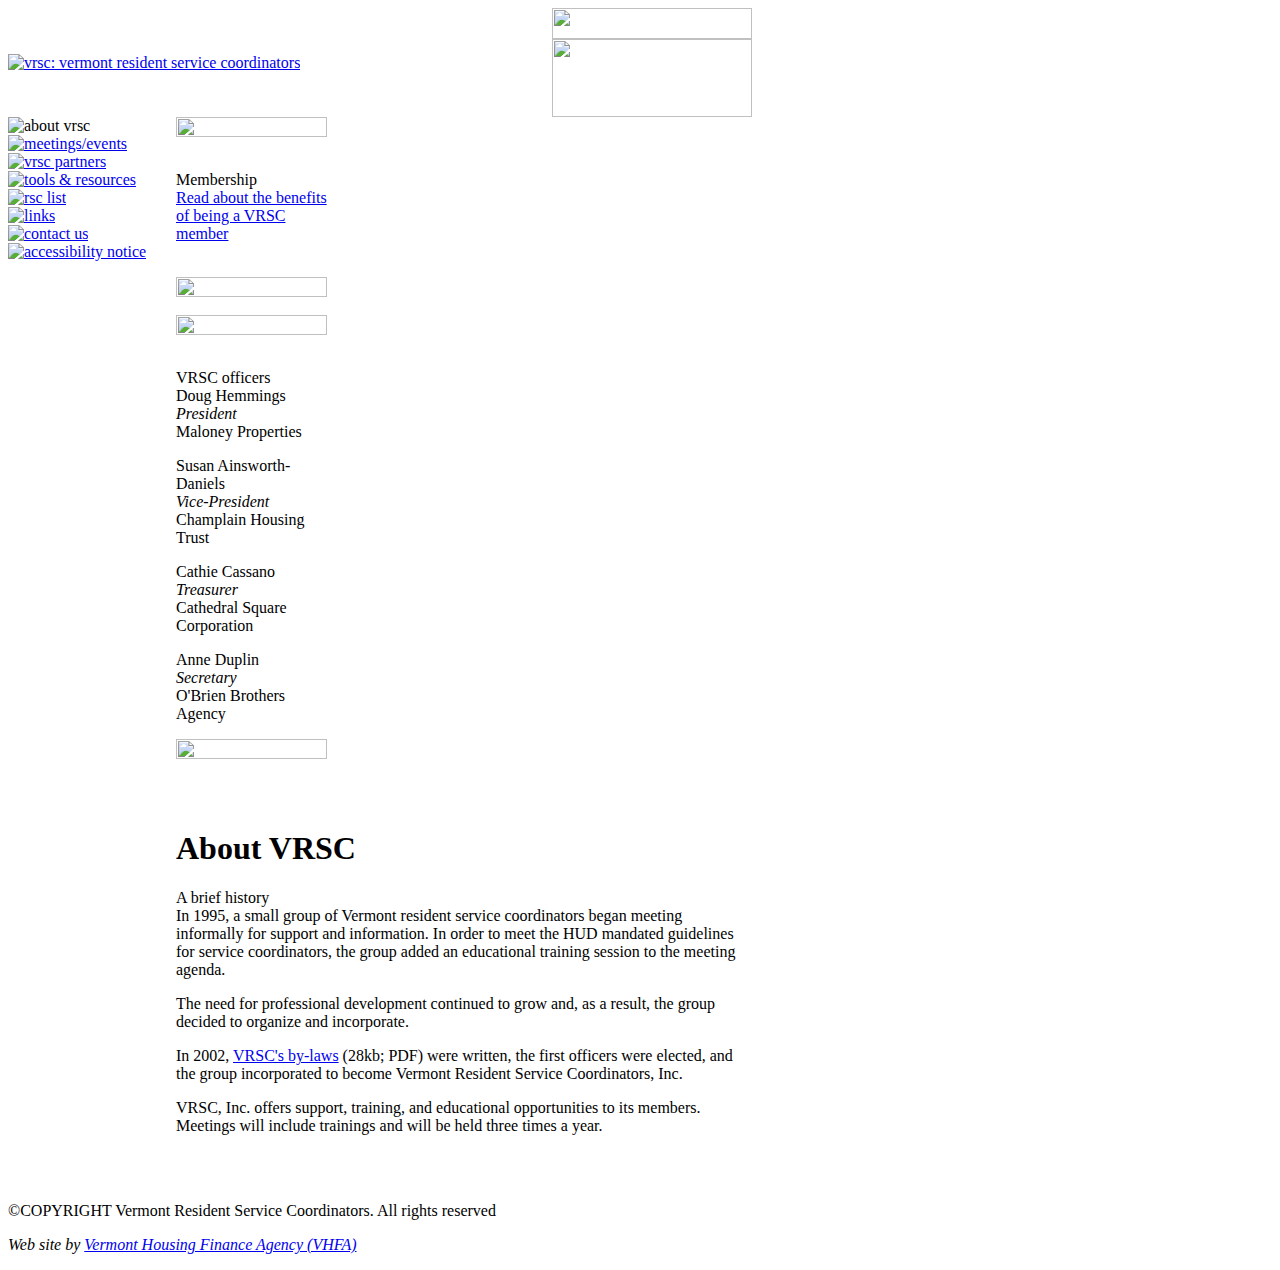
==== about.html @ 9891bc60 "Change all links from '.php.html' to '.html'" ====
<!DOCTYPE html PUBLIC "-//W3C//DTD XHTML 1.0 Transitional//EN"
"http://www.w3.org/TR/xhtml1/DTD/xhtml1-transitional.dtd">
<html lang="en" xmlns="http://www.w3.org/1999/xhtml">
<head>
<link rel="shortcut icon" href="favicon.ico" />
<title>VRSC&nbsp;&nbsp;|&nbsp;&nbsp;Vermont Resident Service Coordinators &gt; About VRSC</title>
<meta http-equiv="Content-Type" content="text/html; charset=iso-8859-1" />
<!-- START preload script -->
<script type="text/javascript">
function newImage(arg) {
   if (document.images) {
      rslt = new Image();
     rslt.src = arg;
     return rslt;
    }
}
function changeImages() {
 if (document.images && (preloadFlag == true)) {
     for (var i=0; i<changeImages.arguments.length; i+=2) {
          document[changeImages.arguments[i]].src = changeImages.arguments[i+1];
      }
   }
}
var preloadFlag = false;
function preloadImages() {
    if (document.images) {
      login_about_vrsc_over = newImage("images/template/login-about_vrsc_over.gif");
      about_vrsc_over = newImage("images/template/about_vrsc-over.gif");
      meetings_events_over = newImage("images/template/meetings_events-over.gif");
        newsletter_over = newImage("images/template/newsletter-over.gif");
      rsc_list_over = newImage("images/template/rsc_list-over.gif");
      links_button_over = newImage("images/template/links_button-over.gif");
      contact_us_over = newImage("images/template/contact_us-over.gif");
      preloadFlag = true;
 }
}
function MM_preloadImages() { //v3.0
  var d=document; if(d.images){ if(!d.MM_p) d.MM_p=new Array();
    var i,j=d.MM_p.length,a=MM_preloadImages.arguments; for(i=0; i<a.length; i++)
    if (a[i].indexOf("#")!=0){ d.MM_p[j]=new Image; d.MM_p[j++].src=a[i];}}
}
function MM_swapImgRestore() { //v3.0
  var i,x,a=document.MM_sr; for(i=0;a&&i<a.length&&(x=a[i])&&x.oSrc;i++) x.src=x.oSrc;
}
function MM_findObj(n, d) { //v4.01
  var p,i,x;  if(!d) d=document; if((p=n.indexOf("?"))>0&&parent.frames.length) {
    d=parent.frames[n.substring(p+1)].document; n=n.substring(0,p);}
  if(!(x=d[n])&&d.all) x=d.all[n]; for (i=0;!x&&i<d.forms.length;i++) x=d.forms[i][n];
  for(i=0;!x&&d.layers&&i<d.layers.length;i++) x=MM_findObj(n,d.layers[i].document);
  if(!x && d.getElementById) x=d.getElementById(n); return x;
}
function MM_swapImage() { //v3.0
  var i,j=0,x,a=MM_swapImage.arguments; document.MM_sr=new Array; for(i=0;i<(a.length-2);i+=3)
   if ((x=MM_findObj(a[i]))!=null){document.MM_sr[j++]=x; if(!x.oSrc) x.oSrc=x.src; x.src=a[i+2];}
}
</script>
<!-- END preload script -->
<link href="vrsc.css" rel="stylesheet" type="text/css" />
<!-- START metatags -->
<meta name="description" content="Providing educational and peer support to resident service coordinators in Vermont" />
<!-- END metatags -->
</head>
<body onload="preloadImages();MM_preloadImages('images/template/meetings_events-over.gif','images/template/newsletter-over.gif','images/template/rsc_list-over.gif','images/template/links_button-over.gif','images/template/contact_us-over.gif','images/template/accessibility_on.gif','images/template/tools_resources-over.gif')">
<table width="750" border="0" cellpadding="0" cellspacing="0">
    <tr>
        <td colspan="2" rowspan="2">
            <a href="index.html"><img src="images/template/logo.gif" alt="vrsc: vermont resident service coordinators" width="544" height="109" /></a></td>
     <td><img src="images/template/spacer.gif" width="200" height="31" alt="" /></td>
        <td rowspan="3" valign="top">
           <img src="images/template/right_vertical.gif" width="6" height="86" alt="" /></td>
  </tr>
   <tr>
        <td>
            <img src="images/template/below_login.gif" width="200" height="78" alt="" /></td>
   </tr>
   <tr class="belowCopyright">
     <td valign="top">
       <!-- START side menu -->
          <table  border="0" cellspacing="0" cellpadding="0">
            <tr>
              <td><img src="images/template/about_vrsc-over.gif" alt="about vrsc" width="168" height="30" /></td>
            </tr>
            <tr>
              <td><a href="meetings_events.html" onmouseout="MM_swapImgRestore()" onmouseover="MM_swapImage('meetings','','images/template/meetings_events-over.gif',1)"><img src="images/template/meetings_events.gif" alt="meetings/events" name="meetings" width="168" height="30" /></a></td>
            </tr>
            <tr>
              <td><a href="partners.html" onmouseout="MM_swapImgRestore()" onmouseover="MM_swapImage('newsletter','','images/template/partners-over.gif',1)"><img src="images/template/partners.gif" alt="vrsc partners" name="newsletter" width="168" height="30" /></a></td>
            </tr>
            <tr>
              <td><a href="resources.html" onmouseout="MM_swapImgRestore()" onmouseover="MM_swapImage('resources','','images/template/tools_resources-over.gif',1)"><img src="images/template/tools_resources.gif" alt="tools & resources" name="resources" width="168" height="30" /></a></td>
            </tr>
            <tr>
              <td><a href="rsc_list.html" onmouseout="MM_swapImgRestore()" onmouseover="MM_swapImage('rscList','','images/template/rsc_list-over.gif',1)"><img src="images/template/rsc_list.gif" alt="rsc list" name="rscList" width="168" height="30" /></a></td>
            </tr>
            <tr>
              <td><a href="links.html" onmouseout="MM_swapImgRestore()" onmouseover="MM_swapImage('linksButton','','images/template/links_button-over.gif',1)"><img src="images/template/links_button.gif" alt="links" name="linksButton" width="168" height="30" id="linksButton" /></a></td>
            </tr>
            <tr>
              <td><a href="contact.html" onmouseout="MM_swapImgRestore()" onmouseover="MM_swapImage('contactUs','','images/template/contact_us-over.gif',1)"><img src="images/template/contact_us.gif" alt="contact us" name="contactUs" width="168" height="30" /></a></td>
            </tr>
            <tr>
            <td><a href="accessibility.html" onmouseout="MM_swapImgRestore()" onmouseover="MM_swapImage('accessibility','','images/template/accessibility_on.gif',1)"><img src="images/template/accessibility_off.gif" alt="accessibility notice" name="accessibility" width="168" height="48" id="accessibility" /></a></td>
             </tr>
             <!-- MISBEHAVING
          <td><img src="images/template/copyright.gif" alt="copyright 2006-2014 VRSC Inc./>
              <a href="accessibility.php" onmouseout="MM_swapImgRestore()" onmouseover="MM_swapImage('accessibility','','images/template/accessibility_on.gif',1)"><img src="images/template/accessibility_off.gif" alt="accessibility notice" name="accessibility" width="168" height="48" id="accessibility" /></a><br /><br />
              END MISBEHAVING-->
           </td>
            </tr>
          </table>
          <!-- END side menu -->
      </td>
       <td colspan="2" valign="top" class="contentWindow">
     <table width="154"  border="0" cellpadding="0" cellspacing="0" class="sidebar">
          <tr>
            <td><img src="images/sidebar/sidebar_tab_top.gif" width="151" height="20" alt="" /></td>
          </tr>
          <tr>
            <td class="sidebarOutline"><p class="sidebarBody"><br />
              <span class="sidebarHeadline">Membership</span><br />
              <a href="membership.html">Read about the benefits of being a VRSC
                member</a><br />
        <br />
              </p>              </td>
          </tr>
          <tr>
            <td><img src="images/sidebar/sidebar_tab_bottom.gif" width="151" height="20" alt="" /><br />
              <br />
            </td>
          </tr>
          <tr>
            <td><img src="images/sidebar/sidebar_tab_top.gif" width="151" height="20" alt="" /></td>
          </tr>
          <tr>
            <td class="sidebarOutline"><p class="sidebarBody"><br />
              <span class="sidebarHeadline">VRSC officers</span><br />
              Doug Hemmings<br />
              <em>President</em><br />
              Maloney Properties<br />
</p>

              <p class="sidebarBody">Susan Ainsworth-Daniels<br />
<em>Vice-President</em><br />
Champlain Housing Trust<br />
</p>


              <p class="sidebarBody">Cathie Cassano<br />
                  <em>Treasurer</em><br />
               Cathedral Square Corporation</p>


                <p class="sidebarBody">Anne Duplin<br />
                  <em>Secretary</em><br />
              O'Brien Brothers Agency<br />
               </p>

            </td>
          </tr>
          <tr>
            <td><img src="images/sidebar/sidebar_tab_bottom.gif" width="151" height="20" alt="" />
            <p>&nbsp;</p></td>
          </tr>
        </table>

        <h1>About VRSC</h1>
       <p><span class="emphasizedBody">A brief history</span><br />
          In 1995, a small group of Vermont resident service coordinators began meeting informally for support and information. In order to meet the HUD mandated guidelines for service coordinators, the group added an educational training session to the  meeting agenda.</p>
            <p>The need for professional development continued to grow and, as a result, the group decided to organize and incorporate.</p>
         <p>In 2002, <span class="emphasizedBody"><a href="documents/vrsc_bylaws.pdf">VRSC's by-laws</a></span> (28kb; PDF) were written, the first officers were elected, and the group incorporated to become Vermont Resident Service Coordinators, Inc.</p>
          <p>VRSC, Inc. offers support, training, and educational opportunities to its members. Meetings will include trainings and will be held three times a year.</p>
        <p>&nbsp;</p>
      </td>
  </tr>
   <tr>
        <td>
            <img src="images/template/spacer.gif" width="168" height="1" alt="" /></td>
     <td>
            <img src="images/template/spacer.gif" width="376" height="1" alt="" /></td>
     <td>
            <img src="images/template/spacer.gif" width="200" height="1" alt="" /></td>
     <td>
            <img src="images/template/spacer.gif" width="6" height="1" alt="" /></td>
   </tr>
</table>
<map name="craigLink" id="craigLink">
<area shape="rect" coords="41,97,144,114" href="http://www.vhfa.org/about/email.php?id=4" target="_blank" alt="contact craig bailey" />
</map>
     <div id="footer">
            <p>&copy;COPYRIGHT Vermont Resident Service Coordinators. All rights reserved</p>
            <p><em>Web site by <a href="http://www.vhfa.org">Vermont Housing Finance Agency (VHFA)</a></em></p>
        </div>  <!-- END #footer --><script type="text/javascript">
var gaJsHost = (("https:" == document.location.protocol) ? "https://ssl." : "http://www.");
document.write(unescape("%3Cscript src='" + gaJsHost + "google-analytics.com/ga.js' type='text/javascript'%3E%3C/script%3E"));
</script>
<script type="text/javascript">
var pageTracker = _gat._getTracker("UA-4242494-1");
pageTracker._initData();
pageTracker._trackPageview();
</script>
</body>
</html>
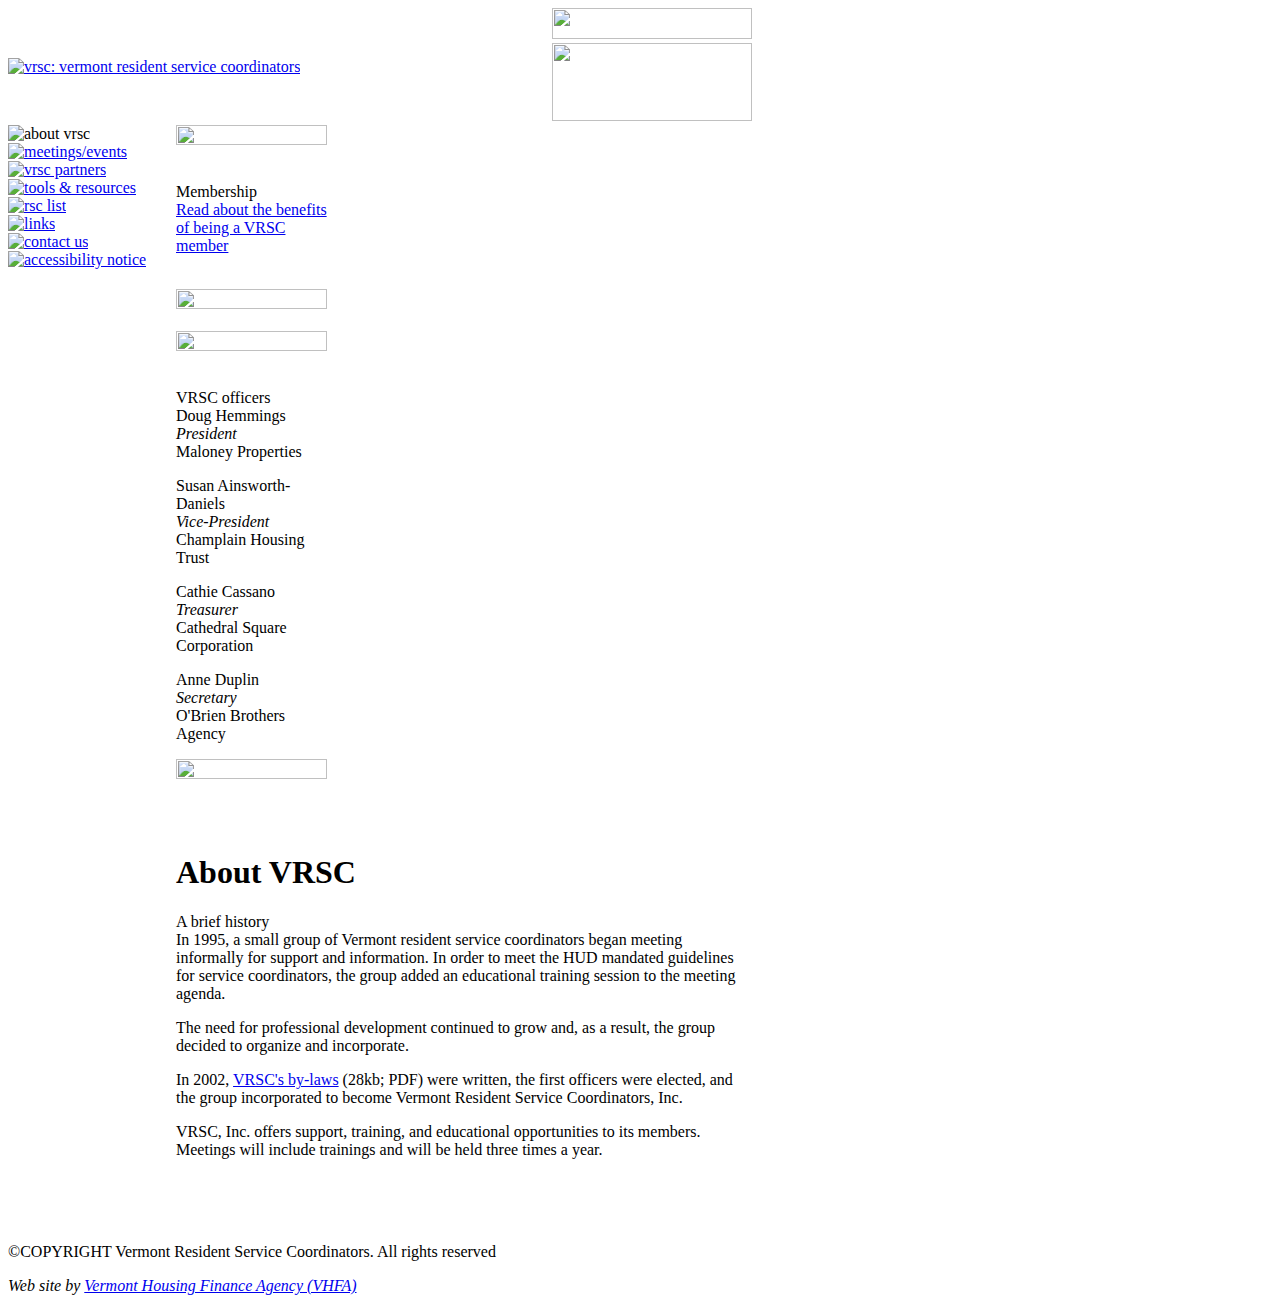
==== commit 7c6709f1: "Make pages HTML5 compatible and use meta tags for MS Edge browsers" ====
--- a/about.html
+++ b/about.html
@@ -1,202 +1,240 @@
-<!DOCTYPE html PUBLIC "-//W3C//DTD XHTML 1.0 Transitional//EN"
-"http://www.w3.org/TR/xhtml1/DTD/xhtml1-transitional.dtd">
-<html lang="en" xmlns="http://www.w3.org/1999/xhtml">
-<head>
-<link rel="shortcut icon" href="favicon.ico" />
-<title>VRSC&nbsp;&nbsp;|&nbsp;&nbsp;Vermont Resident Service Coordinators &gt; About VRSC</title>
-<meta http-equiv="Content-Type" content="text/html; charset=iso-8859-1" />
-<!-- START preload script -->
-<script type="text/javascript">
-function newImage(arg) {
-   if (document.images) {
-      rslt = new Image();
-     rslt.src = arg;
-     return rslt;
-    }
-}
-function changeImages() {
- if (document.images && (preloadFlag == true)) {
-     for (var i=0; i<changeImages.arguments.length; i+=2) {
-          document[changeImages.arguments[i]].src = changeImages.arguments[i+1];
-      }
-   }
-}
-var preloadFlag = false;
-function preloadImages() {
-    if (document.images) {
-      login_about_vrsc_over = newImage("images/template/login-about_vrsc_over.gif");
-      about_vrsc_over = newImage("images/template/about_vrsc-over.gif");
-      meetings_events_over = newImage("images/template/meetings_events-over.gif");
-        newsletter_over = newImage("images/template/newsletter-over.gif");
-      rsc_list_over = newImage("images/template/rsc_list-over.gif");
-      links_button_over = newImage("images/template/links_button-over.gif");
-      contact_us_over = newImage("images/template/contact_us-over.gif");
-      preloadFlag = true;
- }
-}
-function MM_preloadImages() { //v3.0
-  var d=document; if(d.images){ if(!d.MM_p) d.MM_p=new Array();
-    var i,j=d.MM_p.length,a=MM_preloadImages.arguments; for(i=0; i<a.length; i++)
-    if (a[i].indexOf("#")!=0){ d.MM_p[j]=new Image; d.MM_p[j++].src=a[i];}}
-}
-function MM_swapImgRestore() { //v3.0
-  var i,x,a=document.MM_sr; for(i=0;a&&i<a.length&&(x=a[i])&&x.oSrc;i++) x.src=x.oSrc;
-}
-function MM_findObj(n, d) { //v4.01
-  var p,i,x;  if(!d) d=document; if((p=n.indexOf("?"))>0&&parent.frames.length) {
-    d=parent.frames[n.substring(p+1)].document; n=n.substring(0,p);}
-  if(!(x=d[n])&&d.all) x=d.all[n]; for (i=0;!x&&i<d.forms.length;i++) x=d.forms[i][n];
-  for(i=0;!x&&d.layers&&i<d.layers.length;i++) x=MM_findObj(n,d.layers[i].document);
-  if(!x && d.getElementById) x=d.getElementById(n); return x;
-}
-function MM_swapImage() { //v3.0
-  var i,j=0,x,a=MM_swapImage.arguments; document.MM_sr=new Array; for(i=0;i<(a.length-2);i+=3)
-   if ((x=MM_findObj(a[i]))!=null){document.MM_sr[j++]=x; if(!x.oSrc) x.oSrc=x.src; x.src=a[i+2];}
-}
-</script>
-<!-- END preload script -->
-<link href="vrsc.css" rel="stylesheet" type="text/css" />
-<!-- START metatags -->
-<meta name="description" content="Providing educational and peer support to resident service coordinators in Vermont" />
-<!-- END metatags -->
-</head>
-<body onload="preloadImages();MM_preloadImages('images/template/meetings_events-over.gif','images/template/newsletter-over.gif','images/template/rsc_list-over.gif','images/template/links_button-over.gif','images/template/contact_us-over.gif','images/template/accessibility_on.gif','images/template/tools_resources-over.gif')">
-<table width="750" border="0" cellpadding="0" cellspacing="0">
+<!DOCTYPE html>
+<html lang="en">
+  <head>
+    <link rel="shortcut icon" href="favicon.ico" />
+    <title>VRSC&nbsp;&nbsp;|&nbsp;&nbsp;Vermont Resident Service Coordinators &gt; Links</title>
+    <meta charset="UTF-8">
+    <meta name="viewport" content="width=device-width, initial-scale=1.0">
+    <meta http-equiv="X-UA-Compatible" content="ie=edge">
+    <!-- START preload script -->
+    <script type="text/javascript" src="js/index.js"></script>
+    <!-- END preload script -->
+    <link href="vrsc.css" rel="stylesheet" type="text/css" />
+    <!-- START metatags -->
+    <meta name="description" content="Providing educational and peer support to resident service coordinators in Vermont" />
+    <!-- END metatags -->
+  </head>
+
+<body onload="preloadImages();MM_preloadImages('images/template/meetings_events-over.gif','images/template/newsletter-over.gif','images/template/rsc_list-over.gif','images/template/links_button-over.gif','images/template/contact_us-over.gif','images/template/tools_resources-over.gif')">
+  <table width="750" border="0" cellpadding="0" cellspacing="0">
     <tr>
-        <td colspan="2" rowspan="2">
-            <a href="index.html"><img src="images/template/logo.gif" alt="vrsc: vermont resident service coordinators" width="544" height="109" /></a></td>
-     <td><img src="images/template/spacer.gif" width="200" height="31" alt="" /></td>
-        <td rowspan="3" valign="top">
-           <img src="images/template/right_vertical.gif" width="6" height="86" alt="" /></td>
-  </tr>
-   <tr>
-        <td>
-            <img src="images/template/below_login.gif" width="200" height="78" alt="" /></td>
-   </tr>
-   <tr class="belowCopyright">
-     <td valign="top">
-       <!-- START side menu -->
-          <table  border="0" cellspacing="0" cellpadding="0">
-            <tr>
-              <td><img src="images/template/about_vrsc-over.gif" alt="about vrsc" width="168" height="30" /></td>
-            </tr>
-            <tr>
-              <td><a href="meetings_events.html" onmouseout="MM_swapImgRestore()" onmouseover="MM_swapImage('meetings','','images/template/meetings_events-over.gif',1)"><img src="images/template/meetings_events.gif" alt="meetings/events" name="meetings" width="168" height="30" /></a></td>
-            </tr>
-            <tr>
-              <td><a href="partners.html" onmouseout="MM_swapImgRestore()" onmouseover="MM_swapImage('newsletter','','images/template/partners-over.gif',1)"><img src="images/template/partners.gif" alt="vrsc partners" name="newsletter" width="168" height="30" /></a></td>
-            </tr>
-            <tr>
-              <td><a href="resources.html" onmouseout="MM_swapImgRestore()" onmouseover="MM_swapImage('resources','','images/template/tools_resources-over.gif',1)"><img src="images/template/tools_resources.gif" alt="tools & resources" name="resources" width="168" height="30" /></a></td>
-            </tr>
-            <tr>
-              <td><a href="rsc_list.html" onmouseout="MM_swapImgRestore()" onmouseover="MM_swapImage('rscList','','images/template/rsc_list-over.gif',1)"><img src="images/template/rsc_list.gif" alt="rsc list" name="rscList" width="168" height="30" /></a></td>
-            </tr>
-            <tr>
-              <td><a href="links.html" onmouseout="MM_swapImgRestore()" onmouseover="MM_swapImage('linksButton','','images/template/links_button-over.gif',1)"><img src="images/template/links_button.gif" alt="links" name="linksButton" width="168" height="30" id="linksButton" /></a></td>
-            </tr>
-            <tr>
-              <td><a href="contact.html" onmouseout="MM_swapImgRestore()" onmouseover="MM_swapImage('contactUs','','images/template/contact_us-over.gif',1)"><img src="images/template/contact_us.gif" alt="contact us" name="contactUs" width="168" height="30" /></a></td>
-            </tr>
-            <tr>
-            <td><a href="accessibility.html" onmouseout="MM_swapImgRestore()" onmouseover="MM_swapImage('accessibility','','images/template/accessibility_on.gif',1)"><img src="images/template/accessibility_off.gif" alt="accessibility notice" name="accessibility" width="168" height="48" id="accessibility" /></a></td>
-             </tr>
-             <!-- MISBEHAVING
+      <td colspan="2" rowspan="2">
+        <a href="index.html">
+          <img src="images/template/logo.gif" alt="vrsc: vermont resident service coordinators" width="544" height="109" />
+        </a>
+      </td>
+      <td>
+        <img src="images/template/spacer.gif" width="200" height="31" alt="" />
+      </td>
+      <td rowspan="3" valign="top">
+        <img src="images/template/right_vertical.gif" width="6" height="86" alt="" />
+      </td>
+    </tr>
+    <tr>
+      <td>
+        <img src="images/template/below_login.gif" width="200" height="78" alt="" />
+      </td>
+    </tr>
+    <tr class="belowCopyright">
+      <td valign="top">
+        <!-- START side menu -->
+        <table border="0" cellspacing="0" cellpadding="0">
+          <tr>
+            <td>
+              <img src="images/template/about_vrsc-over.gif" alt="about vrsc" width="168" height="30" />
+            </td>
+          </tr>
+          <tr>
+            <td>
+              <a href="meetings_events.html" onmouseout="MM_swapImgRestore()" onmouseover="MM_swapImage('meetings','','images/template/meetings_events-over.gif',1)">
+                <img src="images/template/meetings_events.gif" alt="meetings/events" name="meetings" width="168" height="30"
+                />
+              </a>
+            </td>
+          </tr>
+          <tr>
+            <td>
+              <a href="partners.html" onmouseout="MM_swapImgRestore()" onmouseover="MM_swapImage('newsletter','','images/template/partners-over.gif',1)">
+                <img src="images/template/partners.gif" alt="vrsc partners" name="newsletter" width="168" height="30" />
+              </a>
+            </td>
+          </tr>
+          <tr>
+            <td>
+              <a href="resources.html" onmouseout="MM_swapImgRestore()" onmouseover="MM_swapImage('resources','','images/template/tools_resources-over.gif',1)">
+                <img src="images/template/tools_resources.gif" alt="tools & resources" name="resources" width="168" height="30"
+                />
+              </a>
+            </td>
+          </tr>
+          <tr>
+            <td>
+              <a href="rsc_list.html" onmouseout="MM_swapImgRestore()" onmouseover="MM_swapImage('rscList','','images/template/rsc_list-over.gif',1)">
+                <img src="images/template/rsc_list.gif" alt="rsc list" name="rscList" width="168" height="30" />
+              </a>
+            </td>
+          </tr>
+          <tr>
+            <td>
+              <a href="links.html" onmouseout="MM_swapImgRestore()" onmouseover="MM_swapImage('linksButton','','images/template/links_button-over.gif',1)">
+                <img src="images/template/links_button.gif" alt="links" name="linksButton" width="168" height="30" id="linksButton"
+                />
+              </a>
+            </td>
+          </tr>
+          <tr>
+            <td>
+              <a href="contact.html" onmouseout="MM_swapImgRestore()" onmouseover="MM_swapImage('contactUs','','images/template/contact_us-over.gif',1)">
+                <img src="images/template/contact_us.gif" alt="contact us" name="contactUs" width="168" height="30" />
+              </a>
+            </td>
+          </tr>
+          <tr>
+            <td>
+              <a href="accessibility.html" onmouseout="MM_swapImgRestore()" onmouseover="MM_swapImage('accessibility','',1)">
+                <img src="images/template/accessibility_off.gif" alt="accessibility notice" name="accessibility" width="168"
+                  height="48" id="accessibility" />
+              </a>
+            </td>
+          </tr>
+          <!-- MISBEHAVING
           <td><img src="images/template/copyright.gif" alt="copyright 2006-2014 VRSC Inc./>
-              <a href="accessibility.php" onmouseout="MM_swapImgRestore()" onmouseover="MM_swapImage('accessibility','','images/template/accessibility_on.gif',1)"><img src="images/template/accessibility_off.gif" alt="accessibility notice" name="accessibility" width="168" height="48" id="accessibility" /></a><br /><br />
+              <a href="accessibility.php" onmouseout="MM_swapImgRestore()" onmouseover="MM_swapImage('accessibility','',,1)"><img src="images/template/accessibility_off.gif" alt="accessibility notice" name="accessibility" width="168" height="48" id="accessibility" /></a><br /><br />
               END MISBEHAVING-->
-           </td>
-            </tr>
-          </table>
-          <!-- END side menu -->
-      </td>
-       <td colspan="2" valign="top" class="contentWindow">
-     <table width="154"  border="0" cellpadding="0" cellspacing="0" class="sidebar">
-          <tr>
-            <td><img src="images/sidebar/sidebar_tab_top.gif" width="151" height="20" alt="" /></td>
-          </tr>
-          <tr>
-            <td class="sidebarOutline"><p class="sidebarBody"><br />
-              <span class="sidebarHeadline">Membership</span><br />
-              <a href="membership.html">Read about the benefits of being a VRSC
-                member</a><br />
-        <br />
-              </p>              </td>
-          </tr>
-          <tr>
-            <td><img src="images/sidebar/sidebar_tab_bottom.gif" width="151" height="20" alt="" /><br />
-              <br />
-            </td>
-          </tr>
-          <tr>
-            <td><img src="images/sidebar/sidebar_tab_top.gif" width="151" height="20" alt="" /></td>
-          </tr>
-          <tr>
-            <td class="sidebarOutline"><p class="sidebarBody"><br />
-              <span class="sidebarHeadline">VRSC officers</span><br />
-              Doug Hemmings<br />
-              <em>President</em><br />
-              Maloney Properties<br />
-</p>
-
-              <p class="sidebarBody">Susan Ainsworth-Daniels<br />
-<em>Vice-President</em><br />
-Champlain Housing Trust<br />
-</p>
-
-
-              <p class="sidebarBody">Cathie Cassano<br />
-                  <em>Treasurer</em><br />
-               Cathedral Square Corporation</p>
-
-
-                <p class="sidebarBody">Anne Duplin<br />
-                  <em>Secretary</em><br />
-              O'Brien Brothers Agency<br />
-               </p>
-
-            </td>
-          </tr>
-          <tr>
-            <td><img src="images/sidebar/sidebar_tab_bottom.gif" width="151" height="20" alt="" />
-            <p>&nbsp;</p></td>
-          </tr>
-        </table>
-
-        <h1>About VRSC</h1>
-       <p><span class="emphasizedBody">A brief history</span><br />
-          In 1995, a small group of Vermont resident service coordinators began meeting informally for support and information. In order to meet the HUD mandated guidelines for service coordinators, the group added an educational training session to the  meeting agenda.</p>
-            <p>The need for professional development continued to grow and, as a result, the group decided to organize and incorporate.</p>
-         <p>In 2002, <span class="emphasizedBody"><a href="documents/vrsc_bylaws.pdf">VRSC's by-laws</a></span> (28kb; PDF) were written, the first officers were elected, and the group incorporated to become Vermont Resident Service Coordinators, Inc.</p>
-          <p>VRSC, Inc. offers support, training, and educational opportunities to its members. Meetings will include trainings and will be held three times a year.</p>
-        <p>&nbsp;</p>
-      </td>
-  </tr>
-   <tr>
-        <td>
-            <img src="images/template/spacer.gif" width="168" height="1" alt="" /></td>
-     <td>
-            <img src="images/template/spacer.gif" width="376" height="1" alt="" /></td>
-     <td>
-            <img src="images/template/spacer.gif" width="200" height="1" alt="" /></td>
-     <td>
-            <img src="images/template/spacer.gif" width="6" height="1" alt="" /></td>
-   </tr>
-</table>
-<map name="craigLink" id="craigLink">
-<area shape="rect" coords="41,97,144,114" href="http://www.vhfa.org/about/email.php?id=4" target="_blank" alt="contact craig bailey" />
-</map>
-     <div id="footer">
-            <p>&copy;COPYRIGHT Vermont Resident Service Coordinators. All rights reserved</p>
-            <p><em>Web site by <a href="http://www.vhfa.org">Vermont Housing Finance Agency (VHFA)</a></em></p>
-        </div>  <!-- END #footer --><script type="text/javascript">
-var gaJsHost = (("https:" == document.location.protocol) ? "https://ssl." : "http://www.");
-document.write(unescape("%3Cscript src='" + gaJsHost + "google-analytics.com/ga.js' type='text/javascript'%3E%3C/script%3E"));
-</script>
-<script type="text/javascript">
-var pageTracker = _gat._getTracker("UA-4242494-1");
-pageTracker._initData();
-pageTracker._trackPageview();
-</script>
+      </td>
+    </tr>
+    </table>
+    <!-- END side menu -->
+    </td>
+    <td colspan="2" valign="top" class="contentWindow">
+      <table width="154" border="0" cellpadding="0" cellspacing="0" class="sidebar">
+        <tr>
+          <td>
+            <img src="images/sidebar/sidebar_tab_top.gif" width="151" height="20" alt="" />
+          </td>
+        </tr>
+        <tr>
+          <td class="sidebarOutline">
+            <p class="sidebarBody">
+              <br />
+              <span class="sidebarHeadline">Membership</span>
+              <br />
+              <a href="membership.html">Read about the benefits of being a VRSC member
+              </a>
+              <br />
+              <br />
+            </p>
+          </td>
+        </tr>
+        <tr>
+          <td>
+            <img src="images/sidebar/sidebar_tab_bottom.gif" width="151" height="20" alt="" />
+            <br />
+            <br />
+          </td>
+        </tr>
+        <tr>
+          <td>
+            <img src="images/sidebar/sidebar_tab_top.gif" width="151" height="20" alt="" />
+          </td>
+        </tr>
+        <tr>
+          <td class="sidebarOutline">
+            <p class="sidebarBody">
+              <br />
+              <span class="sidebarHeadline">VRSC officers</span>
+              <br /> Doug Hemmings
+              <br />
+              <em>President</em>
+              <br /> Maloney Properties
+              <br />
+            </p>
+
+            <p class="sidebarBody">Susan Ainsworth-Daniels
+              <br />
+              <em>Vice-President</em>
+              <br /> Champlain Housing Trust
+              <br />
+            </p>
+
+
+            <p class="sidebarBody">Cathie Cassano
+              <br />
+              <em>Treasurer</em>
+              <br /> Cathedral Square Corporation</p>
+
+
+            <p class="sidebarBody">Anne Duplin
+              <br />
+              <em>Secretary</em>
+              <br /> O'Brien Brothers Agency
+              <br />
+            </p>
+
+          </td>
+        </tr>
+        <tr>
+          <td>
+            <img src="images/sidebar/sidebar_tab_bottom.gif" width="151" height="20" alt="" />
+            <p>&nbsp;</p>
+          </td>
+        </tr>
+      </table>
+
+      <h1>About VRSC</h1>
+      <p>
+        <span class="emphasizedBody">A brief history</span>
+        <br /> In 1995, a small group of Vermont resident service coordinators began meeting informally for support and information.
+        In order to meet the HUD mandated guidelines for service coordinators, the group added an educational training session
+        to the meeting agenda.</p>
+      <p>The need for professional development continued to grow and, as a result, the group decided to organize and incorporate.</p>
+      <p>In 2002,
+        <span class="emphasizedBody">
+          <a href="documents/vrsc_bylaws.pdf">VRSC's by-laws</a>
+        </span> (28kb; PDF) were written, the first officers were elected, and the group incorporated to become Vermont Resident
+        Service Coordinators, Inc.</p>
+      <p>VRSC, Inc. offers support, training, and educational opportunities to its members. Meetings will include trainings
+        and will be held three times a year.</p>
+      <p>&nbsp;</p>
+    </td>
+    </tr>
+    <tr>
+      <td>
+        <img src="images/template/spacer.gif" width="168" height="1" alt="" />
+      </td>
+      <td>
+        <img src="images/template/spacer.gif" width="376" height="1" alt="" />
+      </td>
+      <td>
+        <img src="images/template/spacer.gif" width="200" height="1" alt="" />
+      </td>
+      <td>
+        <img src="images/template/spacer.gif" width="6" height="1" alt="" />
+      </td>
+    </tr>
+  </table>
+  <map name="craigLink" id="craigLink">
+    <area shape="rect" coords="41,97,144,114" href="http://www.vhfa.org/about/email.php?id=4" target="_blank" alt="contact craig bailey"
+    />
+  </map>
+  <div id="footer">
+    <p>&copy;COPYRIGHT Vermont Resident Service Coordinators. All rights reserved</p>
+    <p>
+      <em>Web site by
+        <a href="http://www.vhfa.org">Vermont Housing Finance Agency (VHFA)</a>
+      </em>
+    </p>
+  </div>
+  <!-- END #footer -->
+  <script type="text/javascript">
+    var gaJsHost = (("https:" == document.location.protocol) ? "https://ssl." : "http://www.");
+    document.write(unescape("%3Cscript src='" + gaJsHost + "google-analytics.com/ga.js' type='text/javascript'%3E%3C/script%3E"));
+  </script>
+  <script type="text/javascript">
+    var pageTracker = _gat._getTracker("UA-4242494-1");
+    pageTracker._initData();
+    pageTracker._trackPageview();
+  </script>
 </body>
+
 </html>
